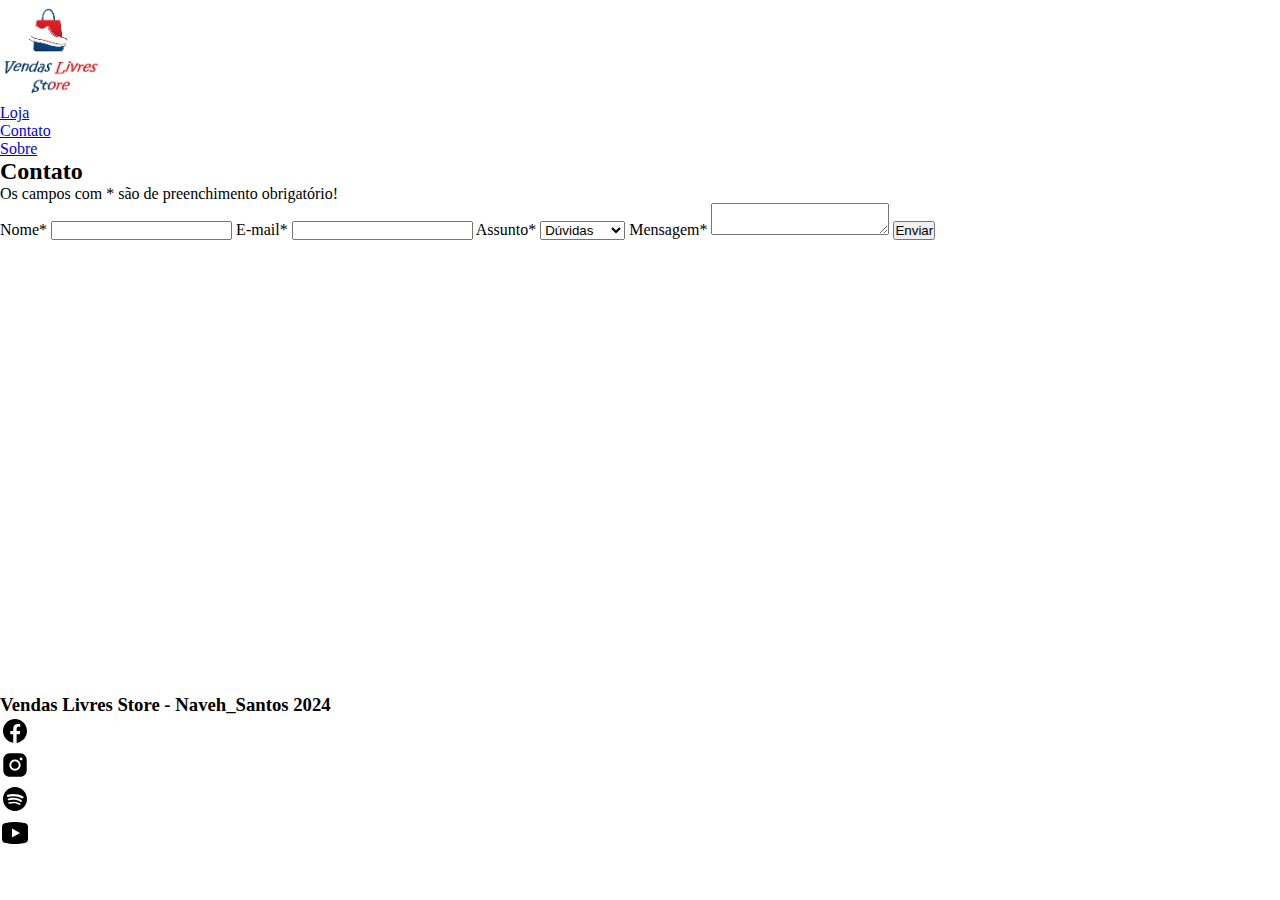
==== contato.html @ b856f669 "comecando index.html,sobre.html,loja.html e style.css" ====
<!DOCTYPE html>
<html lang="pt-BR">

    <head>
        <!--Dados para Navegador-->
        <meta charset="UTF-8">
        <meta http-equiv="X-UA-Compatible" content="IE=edge">
        <meta name="viewport" content="user-scalable=no, width=device-width, initial-scale=1.0">
        <meta name="description" content="Programador Front-End, Senai.">
        <meta name="keywords" content="HTML, CSS, JavaScript, Senai">
        <meta name="author" content="Naveh_santos"> 
        <!--Titulo do Site-->
        <title>Vendas Livres Store | Contato</title>

        <!--Links-->
        <link rel="shortcut icon" href="images/35594.svg" type="image/svg">
        <link rel="stylesheet" href="css/style.css">

    </head>

    <!--Area do Site-->
    <body>

        <!--Cabeçalho-->
        <header>

            <!--Navegação-->
            <nav>

                <!--Lista não ordenada-->
                <ul>

                    <!--Intem na lista-->
                    <li><!--Logotipo do Site-->
                        <a href="index.html">
                            <img src="images/logo.png" alt="logo" height="100" width="100">
                        </a>
                    </li>

                    <li>
                        <a href="loja.html">Loja</a>
                    </li>

                    <li>
                        <a href="contato.html">Contato</a>
                    </li>

                    <li>
                        <a href="sobre.html">Sobre</a>
                    </li>

                </ul>

            </nav>
            
            <!---->

        </header>

        <main>

            <h2>Contato</h2>
            <p>Os campos com * são de preenchimento obrigatório!</p>

            <!--Corpo do Formlario-->
            <form>

                <!--Campos do Formulario-->
                <label>
                    Nome*
                    <input type="texto" required>
                </label>

                <label>
                    E-mail*
                    <input type="email" required>
                </label>

                <label>
                    Assunto*
                    <select>
                        <option>Dúvidas</option>
                        <option>Sugestões</option>
                        <option>Críticas</option>
                    </select> 
                </label>

                <label>
                    Mensagem*
                    <textarea required></textarea>
                </label>

                <button type="button">Enviar</button>

            </form>

            <iframe src="https://www.google.com/maps/embed?pb=!1m18!1m12!1m3!1d1992.3383833744801!2d-41.77816947774122!3d-2.9090749002285223!2m3!1f0!2f0!3f0!3m2!1i1024!2i768!4f13.1!3m3!1m2!1s0x7ec2fe7b0a81c43%3A0x46b78ca8ceae1148!2sSENAI%20Servi%C3%A7o%20Nacional%20de%20Aprendizagem%20Industrial!5e0!3m2!1spt-PT!2sbr!4v1709730612027!5m2!1spt-PT!2sbr" width="600" height="450" style="border:0;" allowfullscreen="" loading="lazy" referrerpolicy="no-referrer-when-downgrade"></iframe>

        </main>

        <!--Rodape do Site-->
        <footer>

            <div>

                <!--Titulo nivel 3-->
                <h3>Vendas Livres Store - Naveh_Santos 2024</h3>
                
                <ul>

                    <li>
                        <a href="https://www.facebook.com/" target="_blank">
                            <img src="images/facebook.svg" alt="Facebook logo">
                        </a>
                    </li>

                    <li>
                        <a href="https://www.instagram.com/" target="_blank">
                            <img src="images/instagram.svg" alt="instagran logo">
                        </a>
                    </li>

                    <li>
                        <a href="https://www.spotfy.com/" target="_blank">
                            <img src="images/spotify.svg" alt="Sporfy logo">
                        </a>
                    </li>

                    <li>
                        <a href="https://www.youtube.com/" target="_blank">
                            <img src="images/youtube.svg" alt="Youtube logo">
                        </a>
                    </li>

                </ul>

            </div>

        </footer>

    </body>

</html>
---- css/style.css ----
*{
    margin: 0;
    padding: 0;
    box-sizing: border-box;
}

/*Header*/

.main-header {
    background-image: url(background-image.png);/*Adiciona imagem no fundo*/
    background-position: 50% 39%;/*Alinha os elementos nos eixos x e y*/
    display: flex;/*colocar elementos centralizados*/
    flex-direction: column;/*alinha os elementos um embaixo do outro*/
    align-items: center;/*centralizar os elementos*/
}

.main-nav {
    width: 100%;/*Ocupar toda area disponivel*/
    max-width: 600px;/*trava a largura maxima que definir para o projeto*/
    padding:0 16px ;/*primeiro é cima e baixo ,segundo é esquerda e direita*/
}

.header-list-container {
display: flex;/*Colocar os elementos na mesma linha*/
justify-content: space-between;/*adiciona espaçamento entre os intens*/
align-items: center;/*garatir que fiquem alinhados na mesma linha*/
padding:16px 0;/*primeiro é cima e baixo ,segundo é esquerda e direita*/
}

.nav-item {
    list-style-type: none;/*remove as bolinhas padrao dos elementos li*/
    text-transform: uppercase;/*deixar todos as letras em maiusculo*/
    color: #00008b;
}

hr {
    width: 100%;/*Ocupar toda area disponivel*/
}

.nav-item a {
    text-decoration: none;/*remove o urderline do ancoa */
    color: inherit;/*herda a cor do elemento pai(neste caso é o nav-item)*/
}

.nav-item:hover {
    color:rgba(0,0,139,0.7);/*quando passar o mouse trocar a cor/rgba passa a cor e no final*/
    transition: 0.2s;
}
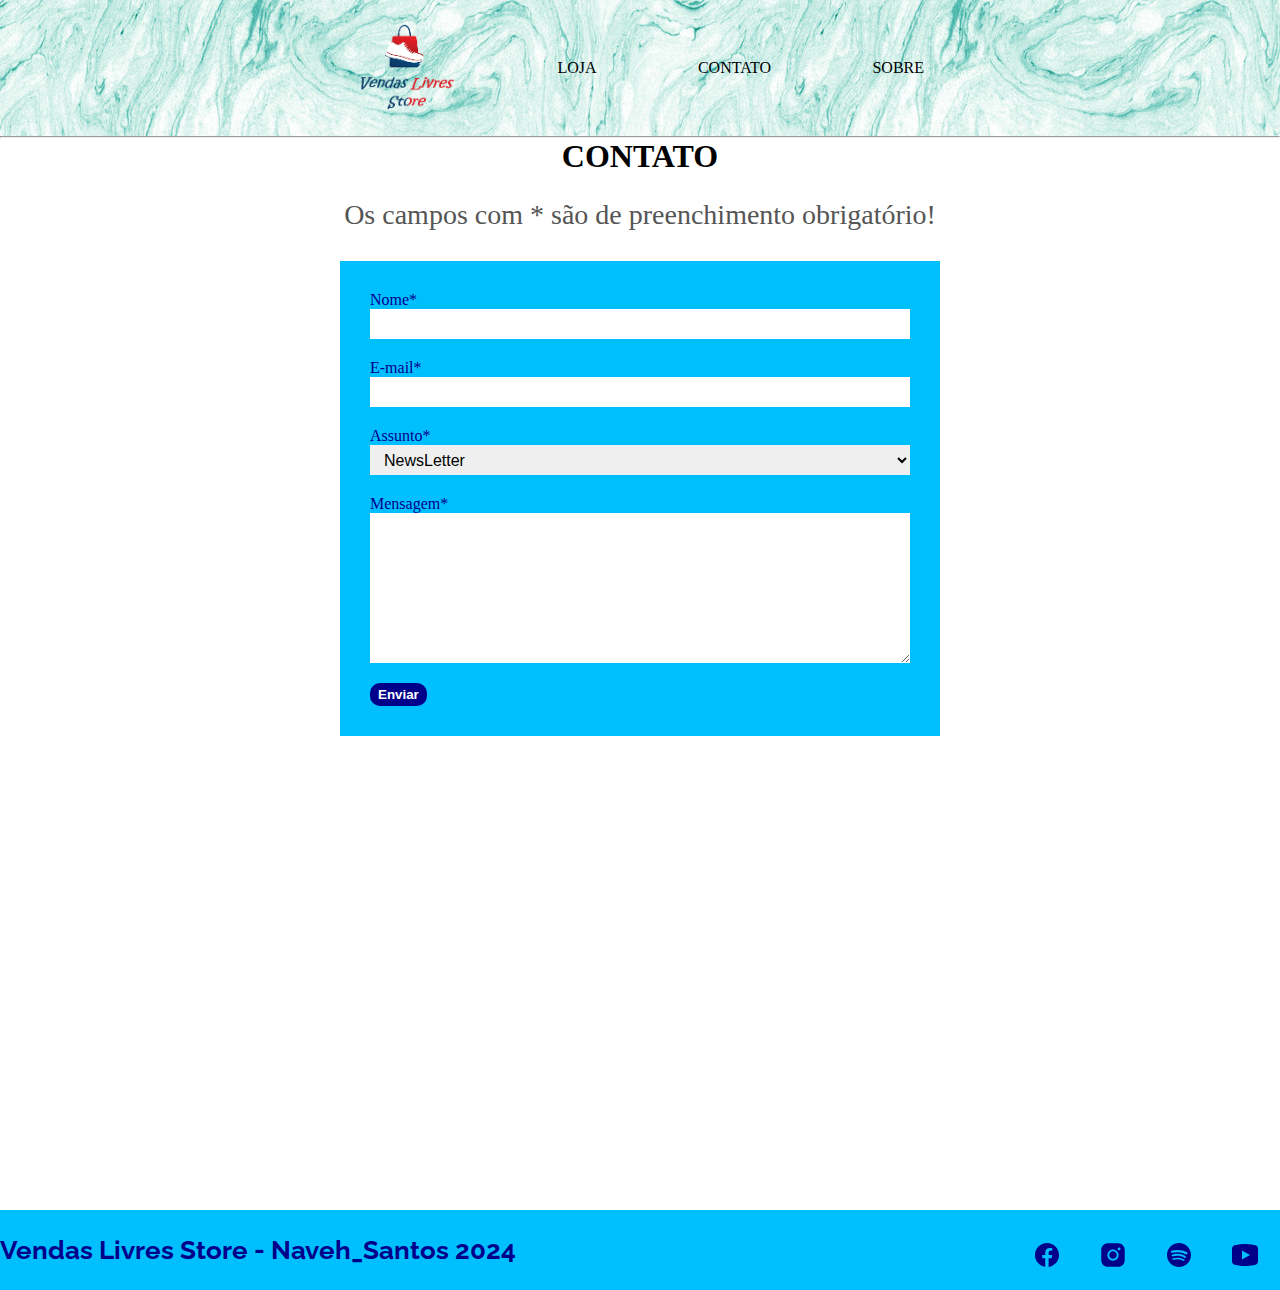
==== commit 3d36cb30: "modificado sobre.html,loja.html,contato.html,index.html e style.css" ====
--- a/contato.html
+++ b/contato.html
@@ -21,112 +21,110 @@
     <!--Area do Site-->
     <body>
 
-        <!--Cabeçalho-->
-        <header>
+         <!--Cabeçalho-->
+         <header class="main-header">
 
             <!--Navegação-->
-            <nav>
+            <nav class="main-nav container">
 
                 <!--Lista não ordenada-->
-                <ul>
+                <ul class="header-list-container">
 
                     <!--Intem na lista-->
-                    <li><!--Logotipo do Site-->
+                    <li class="nav-item"><!--Logotipo do Site-->
                         <a href="index.html">
                             <img src="images/logo.png" alt="logo" height="100" width="100">
                         </a>
                     </li>
 
-                    <li>
+                    <li class="nav-item">
                         <a href="loja.html">Loja</a>
                     </li>
 
-                    <li>
+                    <li class="nav-item">
                         <a href="contato.html">Contato</a>
                     </li>
 
-                    <li>
+                    <li class="nav-item">
                         <a href="sobre.html">Sobre</a>
                     </li>
 
                 </ul>
 
             </nav>
-            
-            <!---->
-
+            <hr>
         </header>
 
         <main>
 
-            <h2>Contato</h2>
-            <p>Os campos com * são de preenchimento obrigatório!</p>
+            <h2 class="title-median">Contato</h2>
+            <p class="contact-text">Os campos com * são de preenchimento obrigatório!</p>
 
             <!--Corpo do Formlario-->
-            <form>
+            <form class="contact">
 
                 <!--Campos do Formulario-->
-                <label>
+                <label class="contact-label">
                     Nome*
-                    <input type="texto" required>
+                    <input class="contact-field" type="texto" required>
                 </label>
 
-                <label>
+                <label class="contact-label">
                     E-mail*
-                    <input type="email" required>
+                    <input class="contact-field" type="email" required>
                 </label>
 
-                <label>
+                <label class="contact-label">
                     Assunto*
-                    <select>
+                    <select class="contact-field">
+                        <option>NewsLetter</option>
                         <option>Dúvidas</option>
                         <option>Sugestões</option>
                         <option>Críticas</option>
                     </select> 
                 </label>
 
-                <label>
+                <label class="contact-label">
                     Mensagem*
-                    <textarea required></textarea>
+                    <textarea class="contact-field"></textarea>
                 </label>
 
-                <button type="button">Enviar</button>
+                <button class="button-form" type="button">Enviar</button>
 
-            </form>
+          </form>
 
-            <iframe src="https://www.google.com/maps/embed?pb=!1m18!1m12!1m3!1d1992.3383833744801!2d-41.77816947774122!3d-2.9090749002285223!2m3!1f0!2f0!3f0!3m2!1i1024!2i768!4f13.1!3m3!1m2!1s0x7ec2fe7b0a81c43%3A0x46b78ca8ceae1148!2sSENAI%20Servi%C3%A7o%20Nacional%20de%20Aprendizagem%20Industrial!5e0!3m2!1spt-PT!2sbr!4v1709730612027!5m2!1spt-PT!2sbr" width="600" height="450" style="border:0;" allowfullscreen="" loading="lazy" referrerpolicy="no-referrer-when-downgrade"></iframe>
-
+             <di class="contact-maps">
+                 <iframe src="https://www.google.com/maps/embed?pb=!1m18!1m12!1m3!1d1992.3383833744801!2d-41.77816947774122!3d-2.9090749002285223!2m3!1f0!2f0!3f0!3m2!1i1024!2i768!4f13.1!3m3!1m2!1s0x7ec2fe7b0a81c43%3A0x46b78ca8ceae1148!2sSENAI%20Servi%C3%A7o%20Nacional%20de%20Aprendizagem%20Industrial!5e0!3m2!1spt-PT!2sbr!4v1709730612027!5m2!1spt-PT!2sbr" width="600" height="450" style="border:0;" allowfullscreen="" loading="lazy" referrerpolicy="no-referrer-when-downgrade"></iframe>
+             </di>
         </main>
 
-        <!--Rodape do Site-->
-        <footer>
-
-            <div>
+         <!--Rodape do Site-->
+         <footer class="main-footer">
+            <div class="footer-container">
 
                 <!--Titulo nivel 3-->
-                <h3>Vendas Livres Store - Naveh_Santos 2024</h3>
-                
-                <ul>
+                <h3 class="title-smaller">Vendas Livres Store - Naveh_Santos 2024</h3>
+                <ul class="footer-container"><!--boas praticas,o list-container, codigo igual ao main-footer-->
 
-                    <li>
+                    <li class="footer-item">
                         <a href="https://www.facebook.com/" target="_blank">
                             <img src="images/facebook.svg" alt="Facebook logo">
                         </a>
                     </li>
 
-                    <li>
+                    <li class="footer-item" >
                         <a href="https://www.instagram.com/" target="_blank">
                             <img src="images/instagram.svg" alt="instagran logo">
                         </a>
                     </li>
 
-                    <li>
+                    <li class="footer-item" >
                         <a href="https://www.spotfy.com/" target="_blank">
                             <img src="images/spotify.svg" alt="Sporfy logo">
                         </a>
                     </li>
 
-                    <li>
+                    <li class="footer-item" >
                         <a href="https://www.youtube.com/" target="_blank">
                             <img src="images/youtube.svg" alt="Youtube logo">
                         </a>
@@ -137,7 +135,6 @@
             </div>
 
         </footer>
-
     </body>
 
 </html>--- a/css/style.css
+++ b/css/style.css
@@ -1,7 +1,29 @@
+/*importa fonte do google fonts*/
+
+@import url('https://fonts.googleapis.com/css2?family=Raleway:ital,wght@0,100..900;1,100..900&family=Roboto:ital,wght@0,100;0,300;0,400;0,500;0,700;0,900;1,100;1,300;1,400;1,500;1,700;1,900&family=Rock+Salt&display=swap');
+
 *{
     margin: 0;
     padding: 0;
     box-sizing: border-box;
+}
+
+body {
+    fonte:400 22px "Roboto",sans-serif;
+}
+
+li {
+    list-style-type: none;
+}
+/*criação de variedades no root do css*/
+:root {
+    --blue:#00008B;
+    --gray:#555555;
+    --skyblue:#00bfff;
+    --silver:#c0c0c0;
+    --red:#ff0000;
+    --white:#ffffff;
+    --dargray:#959595;
 }
 
 /*Header*/
@@ -16,21 +38,19 @@
 
 .main-nav {
     width: 100%;/*Ocupar toda area disponivel*/
-    max-width: 600px;/*trava a largura maxima que definir para o projeto*/
-    padding:0 16px ;/*primeiro é cima e baixo ,segundo é esquerda e direita*/
+
 }
 
 .header-list-container {
 display: flex;/*Colocar os elementos na mesma linha*/
-justify-content: space-between;/*adiciona espaçamento entre os intens*/
-align-items: center;/*garatir que fiquem alinhados na mesma linha*/
-padding:16px 0;/*primeiro é cima e baixo ,segundo é esquerda e direita*/
+justify-content: space-between;/*Adiciona espaçamento entre os intens*/
+align-items: center;/*Garatir que fiquem alinhados na mesma linha*/
+padding:16px 0;/*Primeiro é cima e baixo ,segundo é esquerda e direita*/
 }
 
 .nav-item {
-    list-style-type: none;/*remove as bolinhas padrao dos elementos li*/
-    text-transform: uppercase;/*deixar todos as letras em maiusculo*/
-    color: #00008b;
+    text-transform: uppercase;/*Deixar todos as letras em maiusculo*/
+    color: nav(-blue);
 }
 
 hr {
@@ -38,11 +58,134 @@
 }
 
 .nav-item a {
-    text-decoration: none;/*remove o urderline do ancoa */
-    color: inherit;/*herda a cor do elemento pai(neste caso é o nav-item)*/
+    text-decoration: none;/*Remove o urderline do ancoa */
+    color: inherit;/*Herda a cor do elemento pai(neste caso é o nav-item)*/
 }
 
 .nav-item:hover {
-    color:rgba(0,0,139,0.7);/*quando passar o mouse trocar a cor/rgba passa a cor e no final*/
+    color:rgba(0,0,139,0.7);/*Quando passar o mouse trocar a cor/rgba passa a cor e no final*/
     transition: 0.2s;
+}
+
+.main-about {
+    padding: 40px 0 64px;
+}
+
+.container {
+    max-width: 600px;/*Trava a largura maxima que definimos para o projeto*/
+    padding: 0 16px;/*Primeiro cima/baixo,segundo esquerda/direita*/
+    margin: 0 auto;/*Nao plica cima/baixo,o auto distibui o maximo possivel para esquerda e direita*/
+}
+
+.title-median {
+font-family: "Raleway, sans-serif";/*Pega afonte importada, caso ele nao encontre utilizada a sans-serif*/
+font-size: 32px;/*Tamanho da fonte*/
+text-align: center;
+text-transform: uppercase;
+margin-bottom: 24px;
+}
+
+.about-image {
+    float: left;/*Alinha a imagem esquerda e texto a direita*/
+    margin: 0 20px 10px 0;/*0 topo,20 direita,10 baixo 0 esquerda*/
+    /*Diminuir o tamanho da imagem*/
+    width: 200px;/*Largura*/
+    height: auto;/*Evita a distraçao da imagem*/
+}
+
+.about-description {
+    color: var(--gray);/*Utiliza variavel de cor criado no root*/
+    text-align: justify;/*Justifica o texto*/
+}
+
+/*Footer*/
+
+.main-footer {
+    background-color: var(--skyblue);/*Aplicar cor no fundo do rodape*/
+    padding: 15px 0;/*Aplica espacamento cima/baixo e nada esquerda/direita*/
+}
+
+.footer-container {
+    display: flex;/*Deixar tudo na mesma linha*/
+    align-items: center;/*Alinha todos os elementos*/
+    justify-content: space-between;/*Colar nome de um lado e lista de icones do outro*/
+}
+
+.title-smaller {
+    font-family: "Raleway",sans-serif;/*Pegar a fonte importada*/
+    color: var(--blue);/*Aplicar cor com a variavel criada no root do css*/
+    font-size: 26px;/*Aumenta o tamanho da fonte*/
+}
+
+.footer-item {
+    width: 50px;
+    height: 50px;
+    padding: 15px 0;/*Aplica espaçamento 15px cima/baixo e 0px esquerda/direita*/
+}
+
+.footer-item + .footer-item {
+    margin-left: 16px;/*Aplica na mesma class seguido em diante,ate chega*/
+}
+
+/*contato*/
+.contact-text {
+text-align: center;/*Centralizar o texto*/
+margin-bottom: 30px;/*Separa o paragrafo */
+font-size: 28px;/*altera o tamanho da fonte*/
+color: var(--gray);
+}
+
+.contact {
+    background-color: var(--skyblue);
+    padding: 30px;/*Espaçamento*/
+    max-width: 600px;/*tamanho definido para o projeto*/
+    margin-right: auto;/*Empurra para direita*/
+    margin-left: auto;/*Empurra para esquerda*/
+    margin-bottom: 20px;/*Espaçamento para baixo*/
+}
+
+.contact-label {
+    display: block;/*Coloca os elementos um em cima do outro */
+    margin-bottom: 20px;/*espacamento para baixo*/
+    color: var(--blue);/*Altera a cor da fonte*/
+}
+
+.contact-field {
+    display: block;/*Coloca os elementos um em cima do outro*/
+    width: 100%;/*ocupa o espaço maximo disponivel*/
+    height: 30px;/*Aumenta a altura do campo*/
+    font-size: 16px;/*Altera o tamnho da fonte*/
+    padding-left: 10px;/*Empurra o elemento dentro do campo para esquerda*/
+    border: none;/*remove a borda*/
+}
+
+.contact-field:focus {/*troca acor do fundo do formulario ao clicar*/
+    background-color: var(--silver);/*Cor do fundo*/
+    outline: none;/*remove a linha interna do campo do formulario*/
+}
+
+textarea.contact-field {
+    height: 150px;/*Altera a altura do campo*/
+    padding: 10px;/*dar espaçamento em todas as direçoes*/
+    font-family: "Roboto", calibri;/*utiliza fonte importada,caso não encontra*/
+}
+
+.button-form {
+background-color: var(--blue);/*Cor do fundo do botao*/
+color: var(--white);/*cor da fonte do botao*/
+border: 2px solid var(--blue);
+border-radius: 10px;
+padding: 2px 6px;
+font-weight: bold;
+}
+.button-form:hover {
+    background-color: var(--white);/*Cor do fundo do botao*/
+    color: var(--white);/*cor da fonte do botao*/
+}
+
+.contact-maps {
+    width: 600px;
+    margin-right: auto;
+    margin-left: auto;
+    padding-bottom: 20px;
 }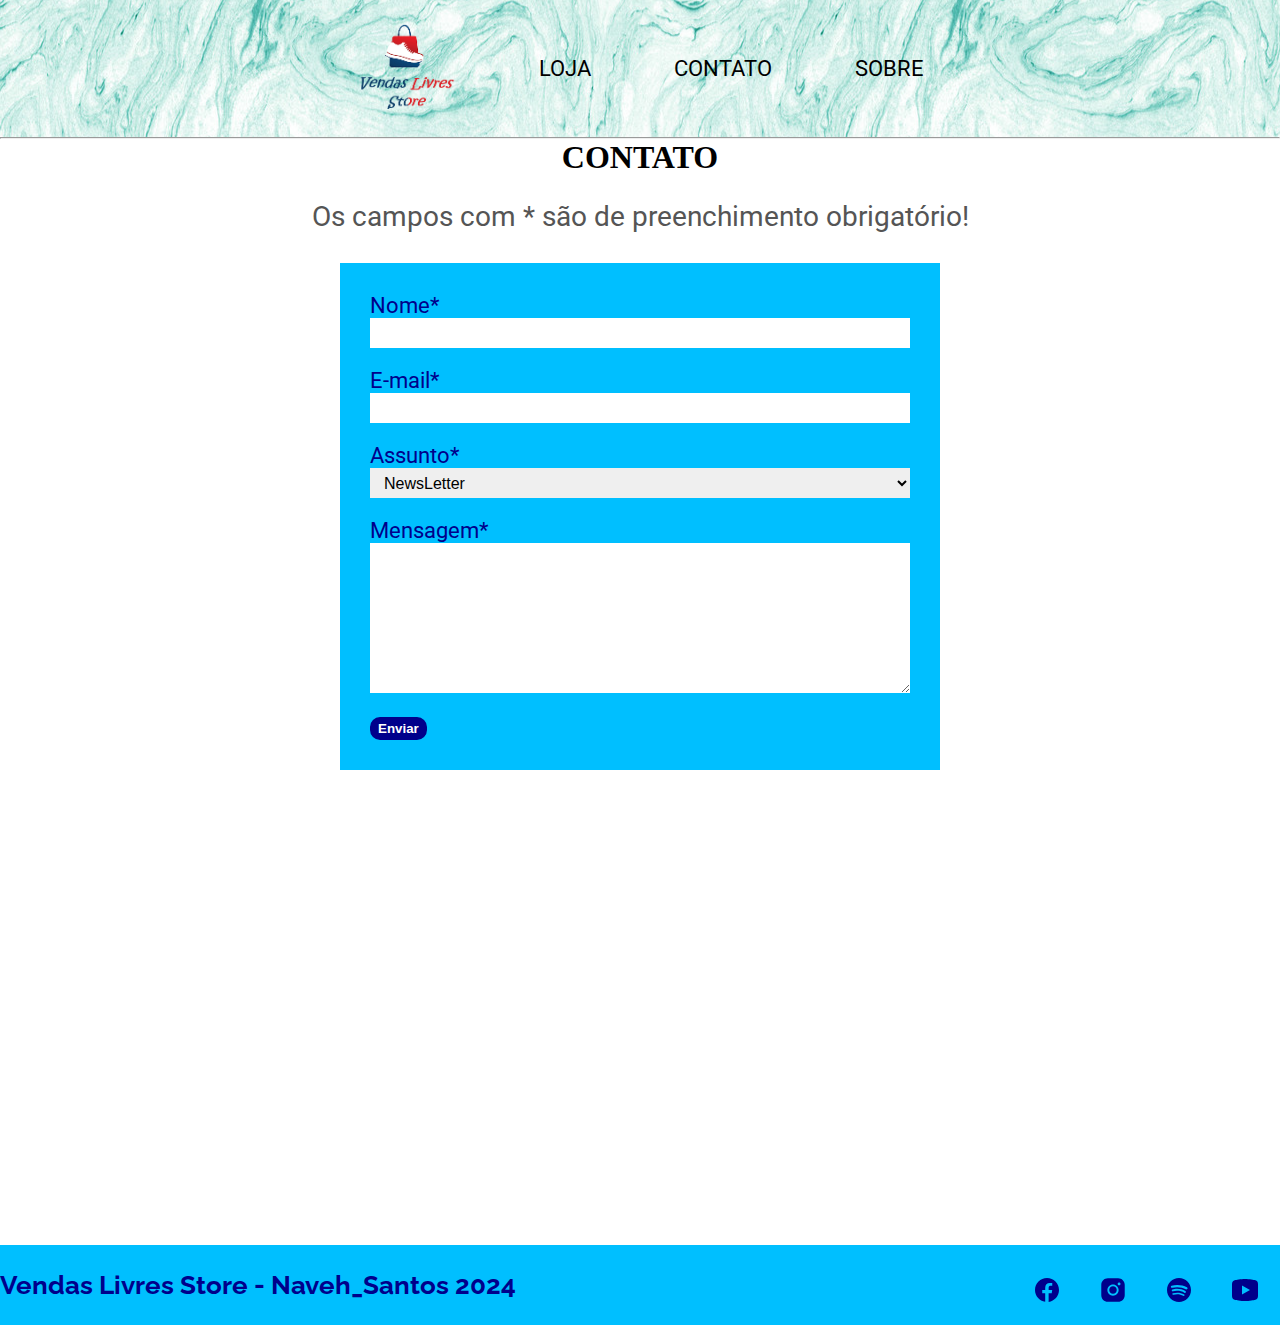
==== commit 72fd92c7: "modificado sobre.html,contato.html,index.html e style.css" ====
--- a/contato.html
+++ b/contato.html
@@ -89,7 +89,7 @@
                     <textarea class="contact-field"></textarea>
                 </label>
 
-                <button class="button-form" type="button">Enviar</button>
+                <button class="button-form">Enviar</button>
 
           </form>
 
--- a/css/style.css
+++ b/css/style.css
@@ -1,7 +1,6 @@
 /*importa fonte do google fonts*/
 
-@import url('https://fonts.googleapis.com/css2?family=Raleway:ital,wght@0,100..900;1,100..900&family=Roboto:ital,wght@0,100;0,300;0,400;0,500;0,700;0,900;1,100;1,300;1,400;1,500;1,700;1,900&family=Rock+Salt&display=swap');
-
+@import url('https://fonts.googleapis.com/css2?family=Madimi+One&family=Raleway:ital,wght@0,100..900;1,100..900&family=Roboto:ital,wght@0,100;0,300;0,400;0,500;0,700;0,900;1,100;1,300;1,400;1,500;1,700;1,900&family=Rock+Salt&display=swap');
 *{
     margin: 0;
     padding: 0;
@@ -9,7 +8,7 @@
 }
 
 body {
-    fonte:400 22px "Roboto",sans-serif;
+    font:400 22px "Roboto",sans-serif;
 }
 
 li {
@@ -130,13 +129,13 @@
 /*contato*/
 .contact-text {
 text-align: center;/*Centralizar o texto*/
-margin-bottom: 30px;/*Separa o paragrafo */
+margin-bottom: 30px;/*Separa o paragrafo do formulario*/
 font-size: 28px;/*altera o tamanho da fonte*/
 color: var(--gray);
 }
 
 .contact {
-    background-color: var(--skyblue);
+    background-color: var(--skyblue);/*Cor do fundo do formulario*/
     padding: 30px;/*Espaçamento*/
     max-width: 600px;/*tamanho definido para o projeto*/
     margin-right: auto;/*Empurra para direita*/
@@ -173,10 +172,11 @@
 .button-form {
 background-color: var(--blue);/*Cor do fundo do botao*/
 color: var(--white);/*cor da fonte do botao*/
-border: 2px solid var(--blue);
-border-radius: 10px;
-padding: 2px 6px;
-font-weight: bold;
+border: 2px solid var(--blue);/*Adiciona */
+border-radius: 10px;/**/
+padding: 2px 6px;/**/
+font-weight: bold;/**/
+cursor:pointer ;
 }
 .button-form:hover {
     background-color: var(--white);/*Cor do fundo do botao*/
@@ -184,8 +184,43 @@
 }
 
 .contact-maps {
-    width: 600px;
-    margin-right: auto;
-    margin-left: auto;
-    padding-bottom: 20px;
+    width: 600px;/**/
+    margin-right: auto;/**/
+    margin-left: auto;/**/
+    padding-bottom: 20px;/**/
+}
+
+/*Index*/
+
+.title-header {
+font-family: "Madimi One", cursive;/*Utilizar a fonte importada,caso não encontre pega a fonte secudaria*/
+color: var(--blue);/*Troca a cor da fonte*/
+font-size: 38px;/*Aumenta o tamanho da fonte*/
+padding-bottom: 10px;/*Cria espaçamento em baixo*/
+}
+
+.title-large {
+    font-family: "Rock Salt", cursive;/*Utilizar a fonte importada,caso não encontre pega a fonte secudaria*/
+    font-size: 38px;/*Tamanho da fonte*/
+    color: var(--blue);/*Cor da fonte*/
+    text-align: center;/*Cetralizar o texto*/
+}
+
+.description {
+    text-align: center;/*Cetralizar o texto*/
+    color: var(--gray);/*Cor da fonte*/
+    padding-bottom: 10px;/*Cria espaçamento*/
+}
+ 
+.emphasis {
+    background-color: var(--skyblue);
+    color: var(--blue);
+    border-radius: 25px;
+}
+
+.product-container {
+    display: flex;
+    flex-wrap: wrap;
+    justify-content: space-between;
+    gap: 40px;
 }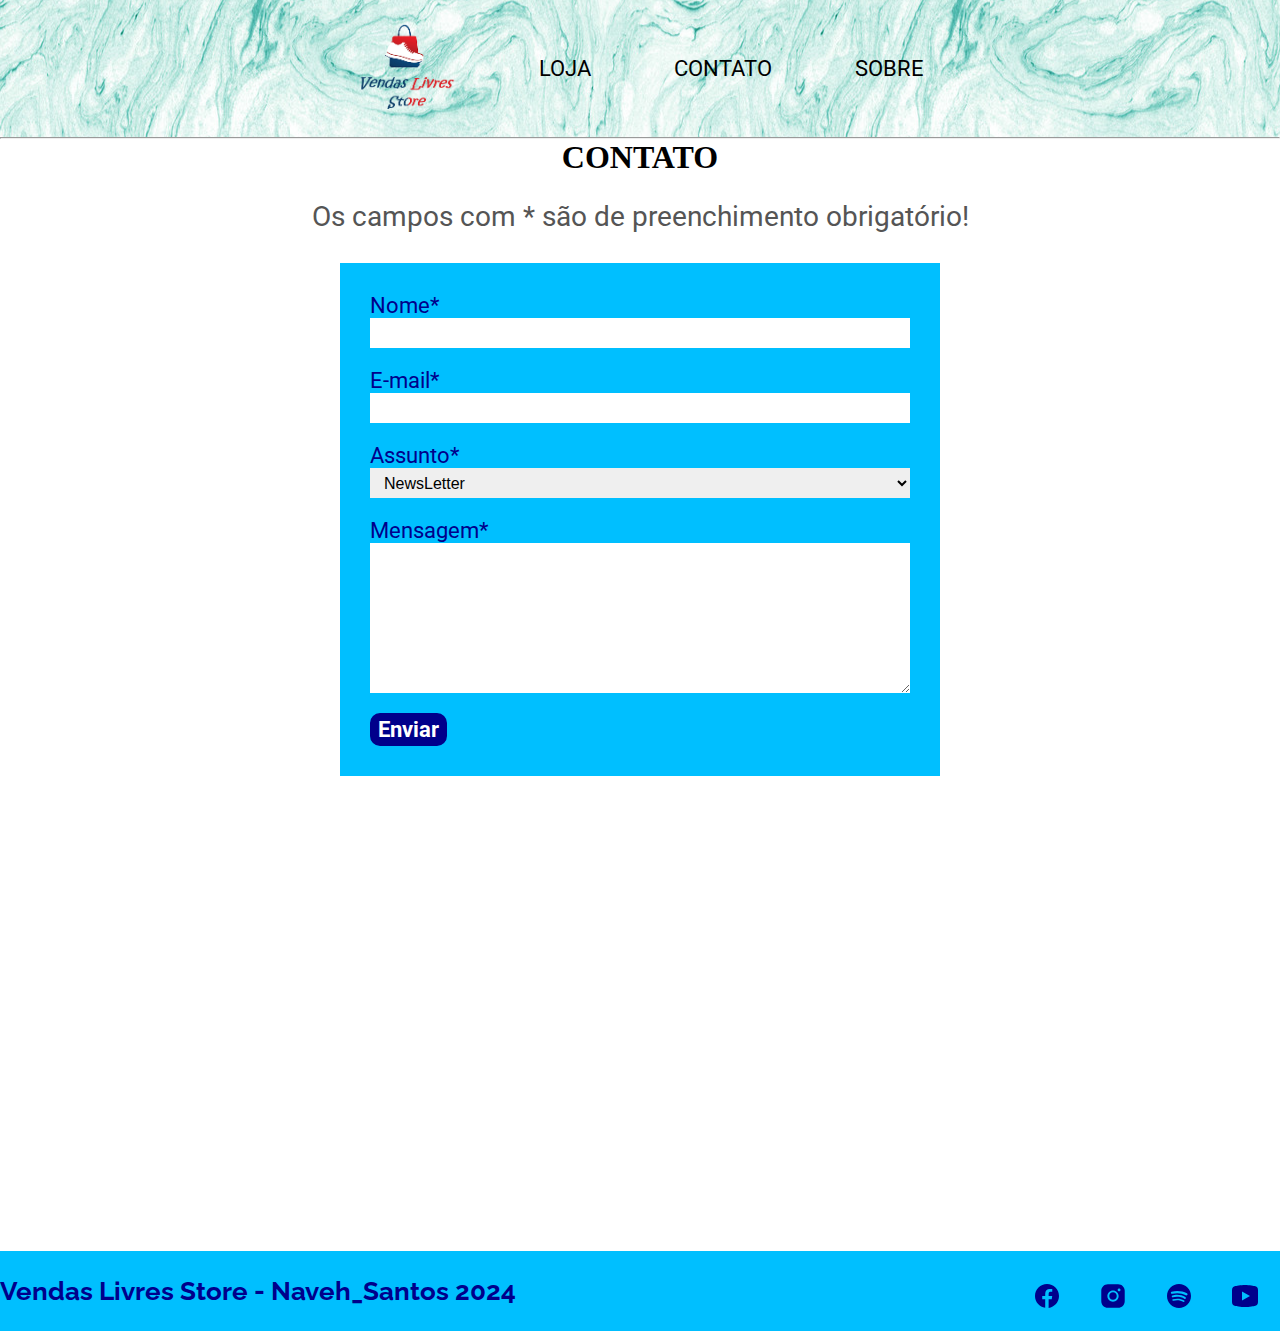
==== commit ca8a711d: "modificado loja.html,sobre.html,index.html,contato.html e style.css" ====
--- a/contato.html
+++ b/contato.html
@@ -100,11 +100,11 @@
 
          <!--Rodape do Site-->
          <footer class="main-footer">
-            <div class="footer-container">
+            <div class="main-footer-container">
 
                 <!--Titulo nivel 3-->
                 <h3 class="title-smaller">Vendas Livres Store - Naveh_Santos 2024</h3>
-                <ul class="footer-container"><!--boas praticas,o list-container, codigo igual ao main-footer-->
+                <ul class="list-container"><!--boas praticas,o list-container, codigo igual ao main-footer-->
 
                     <li class="footer-item">
                         <a href="https://www.facebook.com/" target="_blank">
--- a/css/style.css
+++ b/css/style.css
@@ -7,7 +7,7 @@
     box-sizing: border-box;
 }
 
-body {
+body,button,input {
     font:400 22px "Roboto",sans-serif;
 }
 
@@ -79,7 +79,7 @@
 .title-median {
 font-family: "Raleway, sans-serif";/*Pega afonte importada, caso ele nao encontre utilizada a sans-serif*/
 font-size: 32px;/*Tamanho da fonte*/
-text-align: center;
+text-align: center;/**/
 text-transform: uppercase;
 margin-bottom: 24px;
 }
@@ -104,7 +104,7 @@
     padding: 15px 0;/*Aplica espacamento cima/baixo e nada esquerda/direita*/
 }
 
-.footer-container {
+.main-footer-container {
     display: flex;/*Deixar tudo na mesma linha*/
     align-items: center;/*Alinha todos os elementos*/
     justify-content: space-between;/*Colar nome de um lado e lista de icones do outro*/
@@ -116,6 +116,13 @@
     font-size: 26px;/*Aumenta o tamanho da fonte*/
 }
 
+.list-container {
+    display: flex;
+    align-items: center;
+    justify-content: space-between;
+}
+
+
 .footer-item {
     width: 50px;
     height: 50px;
@@ -127,6 +134,7 @@
 }
 
 /*contato*/
+
 .contact-text {
 text-align: center;/*Centralizar o texto*/
 margin-bottom: 30px;/*Separa o paragrafo do formulario*/
@@ -223,4 +231,259 @@
     flex-wrap: wrap;
     justify-content: space-between;
     gap: 40px;
+    padding-bottom: 30px;
+}
+
+.product {
+    display: flex;/**/
+    flex-direction: column;/**/
+    align-items: center;/**/
+}
+
+.product-title {
+    font-size: 20px;/**/
+    margin-bottom: 6px;/**/
+}
+
+.product-image {
+    width: 320px;/*Travar o tamanho da imagem para colocar 2 produtos por linha,pq o espaço do projeto é 600px*/
+    height: 220px;/*Travar a altura da imagem*/
+    margin-bottom: 20px;/*Aplica um espaço abaixo da imagem*/
+}
+
+.product-price-container {
+    width: 100%;/*Ocupar 100% do espaço disponivel*/
+    display: flex;/*Alinha os elementos na mesma linha*/
+    justify-content: space-between;/**/
+    align-items: center;/**/
+}
+
+.product-price {
+font-family: "Raleway", sans-serif;/**/
+font-size: 20px;
+font-weight: bold;/**/
+
+}
+
+.button-hover {
+background-color: var(--skyblue);/**/
+color: var(--blue);/**/
+border: 2px solid var(--skyblue);/**/
+border-radius: 10px;/**/
+padding: 4px 2px;/**/
+font-weight: bold;/**/
+cursor: pointer;/**/
+}
+.button-hover:hover {
+    background-color: transparent;/**/
+}
+
+/*carrinho*/
+
+.cart-table {
+    width: 100%;
+    border-collapse: collapse;/*faz com que as bordas se colapsem*/
+}
+
+.table-head-item {
+    text-align: start;
+    border-bottom: 1px solid var(--dargray);/*adiciona a linha da borda embaixo*/
+    padding-bottom: 6px;
+    text-transform: uppercase;/*transforma o texto em maiuscula*/
+}
+
+.second-col,
+.third-col {
+    width: 25%;/*fazer a segunda e a terceira coluna ocupem o*/
+}
+
+.cart-product {
+    padding: 8px;/**/
+}
+
+.product-indentification {
+    display: flex;
+    align-items: center;
+}
+
+.cart-product-imagem {
+    width: 120px;
+    height: 80px;
+}
+
+.cart-product-title {
+    margin-left: 15px;
+}
+
+.cart-product-price {
+    font-family: "Raleway",sans-serif;
+}
+
+.product-qnt-input {
+    width: 40px;
+    height: 35px;
+    border: 2px solid var(--blue);
+    border-radius: 5px;
+    background-color: var(--silver);
+    text-align: center;
+}
+
+.remove-product-button {
+    background-color: var(--red);
+    color: var(--white);
+    border: 0;
+    border-radius: 5px;
+    padding: 4px 2px;
+    margin-left: 5px;
+}
+
+.remove-product-button:hover {
+    filter: brightness(0.8);/*diminui o brilho com essaa propriedade*/
+}
+.cart-total-container {
+    border-top: 1px solid var(--dargray);
+    text-align: end;/*leva parao final do campo*/
+    padding: 6px 16px 0 0;
+}
+
+.cart-total-container strong {
+    margin-left: 10px;
+}
+
+.purchase-button {
+    display: flex;
+    padding: 16px 20px;
+    background-color: var(--blue);
+    color: var(--white);
+    border-radius: 5px;
+    text-transform: uppercase;
+    border: 0;
+    font-weight: bold;
+    margin: 24px auto 0;
+}
+
+.purchase-button:hover {
+    filter: brightness(0.8);
+}
+
+/*Responsividade*/
+
+/*825px*/
+
+@media (max-width:825px) {
+    .title-header {
+        font-size: 34px;
+        text-align: center;
+    }
+}
+
+
+
+
+/*725px*/
+@media (max-width: 725px) {
+    .main-footer-container {
+    flex-direction: column; 
+    }
+     .title-median {
+       font-size:30px;
+       padding: 4px;
+     }
+}
+
+
+/*680px*/
+@media (max-width: 680px) {
+    .product-container {
+        justify-content: center;
+    }
+    .title-median {
+        font-size:27px;
+    }
+
+}
+
+
+/*600px*/
+@media (max-width: 600px) {
+       .title-large {
+        font-size: 36px;
+       }
+       .title-median {
+        font-size: 24px;
+       }
+}
+
+/*590*/
+
+@media (max-width:590px) {
+    .product-indentification {
+        flex-direction: column;
+    }
+}
+
+/*560px*/
+@media (max-width: 560px) {
+    .title-large {
+     font-size: 32px;
+    }
+    .title-median {
+        font-size: 21px;
+    }
+}
+
+/*500px*/
+@media ( max-width: 500px) {
+    .title-header {
+     font-size: 30px;
+     text-align: center;
+    }
+    .title-large {
+     font-size:26px ;
+    } 
+    .title-median {
+     font-size: 18px;
+    } 
+    .title-smaller {
+     font-size: 22px;
+    }
+}
+
+/*405px*/
+@media ( max-width: 405px) {
+      .nav-item img {
+        width: 80px;
+        height: 80px;
+     }
+
+     .header-list-container {
+        font-size: 18px;
+     }
+    .description {
+        font-size: 19px;
+        font-family: "madime One",cursive;
+    }
+    .title-median {
+        font-size: 26px;
+    }
+    .title-smaller {
+      font-size: 17px;
+    }
+    .product-container{
+        max-width:300px;
+        margin-left: auto;
+        margin-right: auto;
+    }
+    .product-image {
+        width: 315px;
+    }
+}
+
+@media (max-width: 375px) {
+    .about-image {
+        width: 160px;
+    }
+    .contact-text {
+        font-size: 25px;
+    }
 }